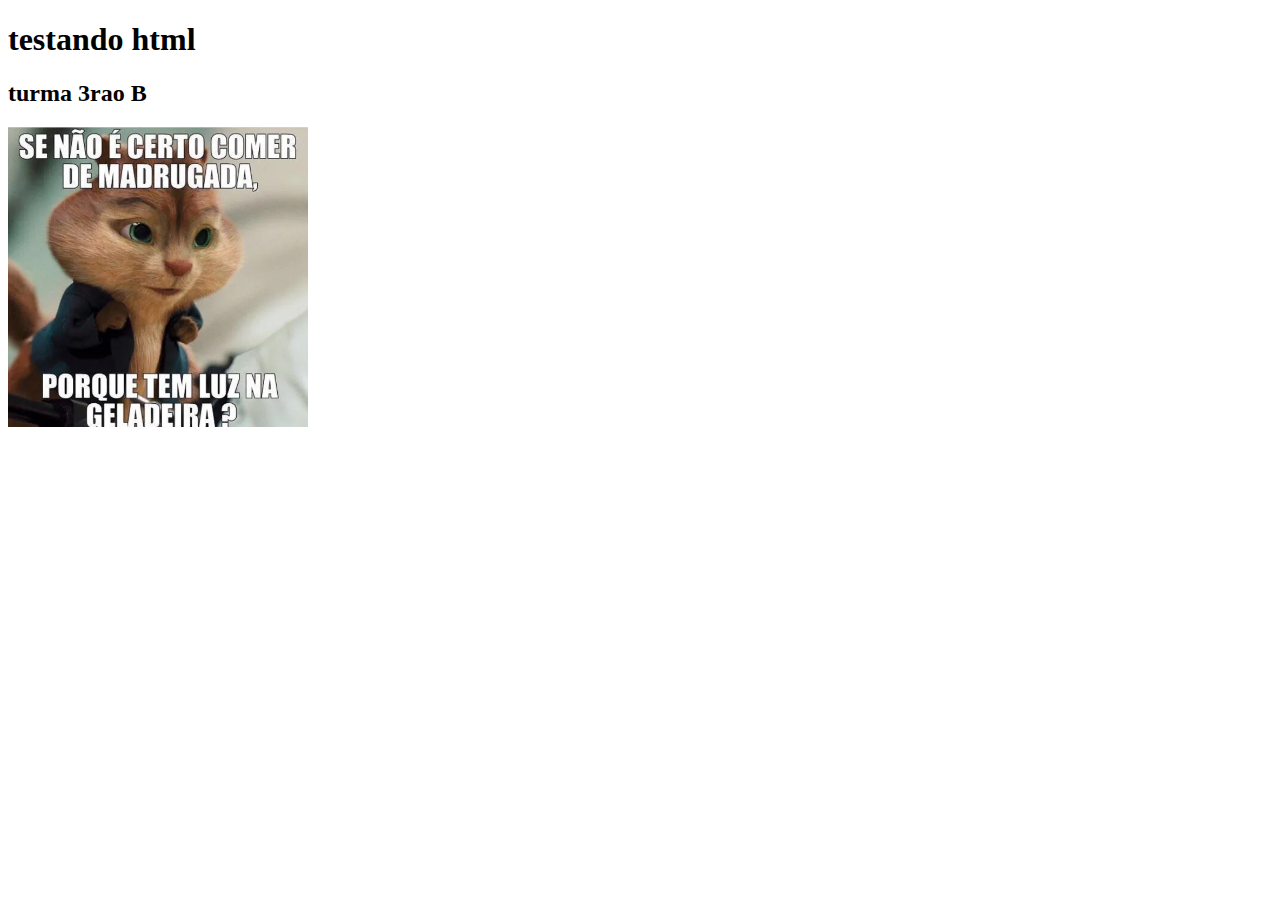
==== index.html @ 6f271b03 "Add files via upload" ====
<!DOCTYPE html>
<html>
     <head>
         <title>testando1..2..3..</title>
         <meta harset="UTF-8">
         <meta name="viewport"content="widht-device-width, initial-scale=1,0">
         <link rel="stylesheet" href="styles.css">
     </head>
     <body>
         <h1>testando html</h1>
         <h2>turma 3rao B</h2>
         <img src="imagem 1.webp", width="300px" height="300px">
     </body>
</html>
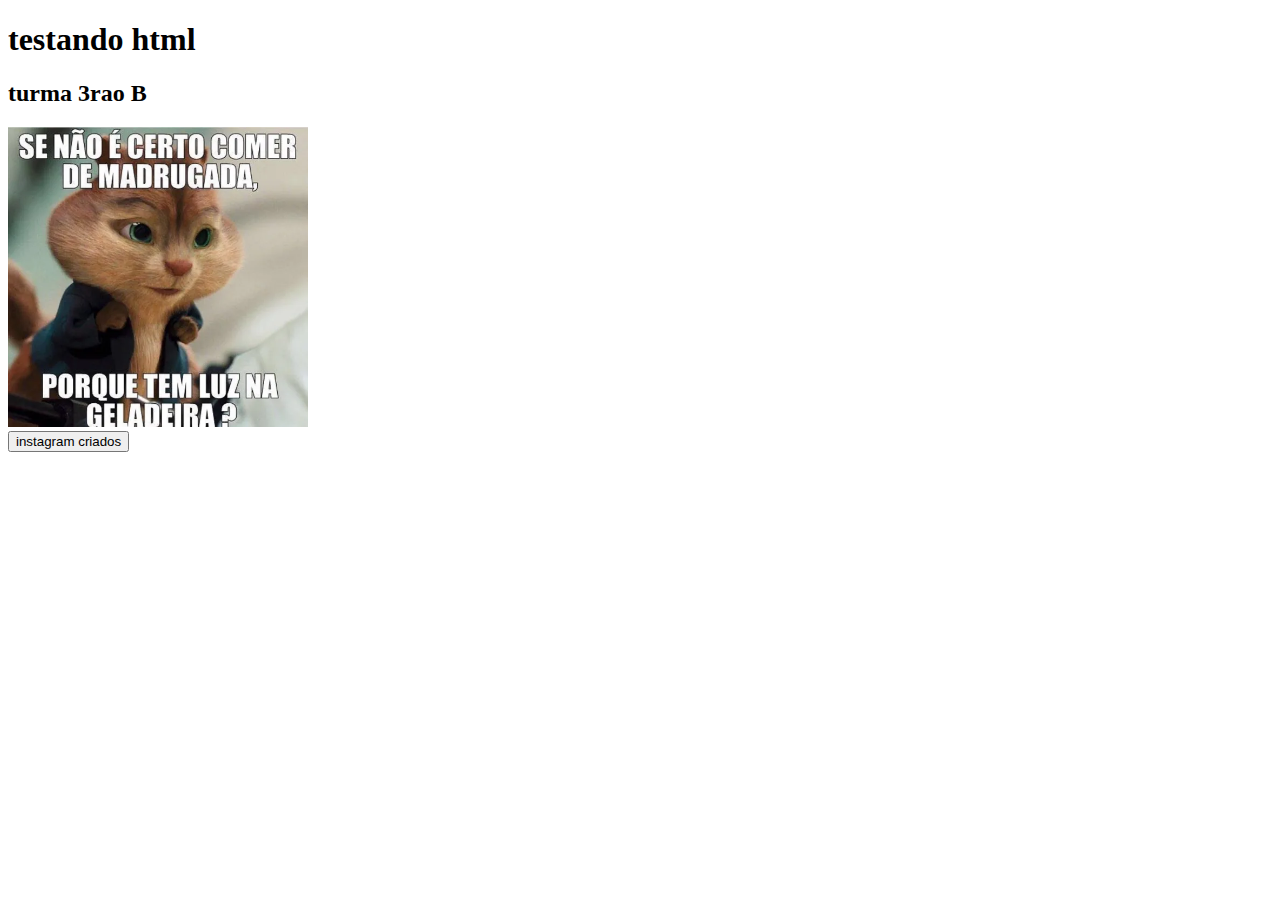
==== commit 478f0cbc: "Add files via upload" ====
--- a/index.html
+++ b/index.html
@@ -10,5 +10,10 @@
          <h1>testando html</h1>
          <h2>turma 3rao B</h2>
          <img src="imagem 1.webp", width="300px" height="300px">
+          <footer>
+             <div>
+             <a href="https://www.instagram.com/@bivitorino"><button>instagram criados</button></a>
+             </div>
+          </footer>
      </body>
 </html>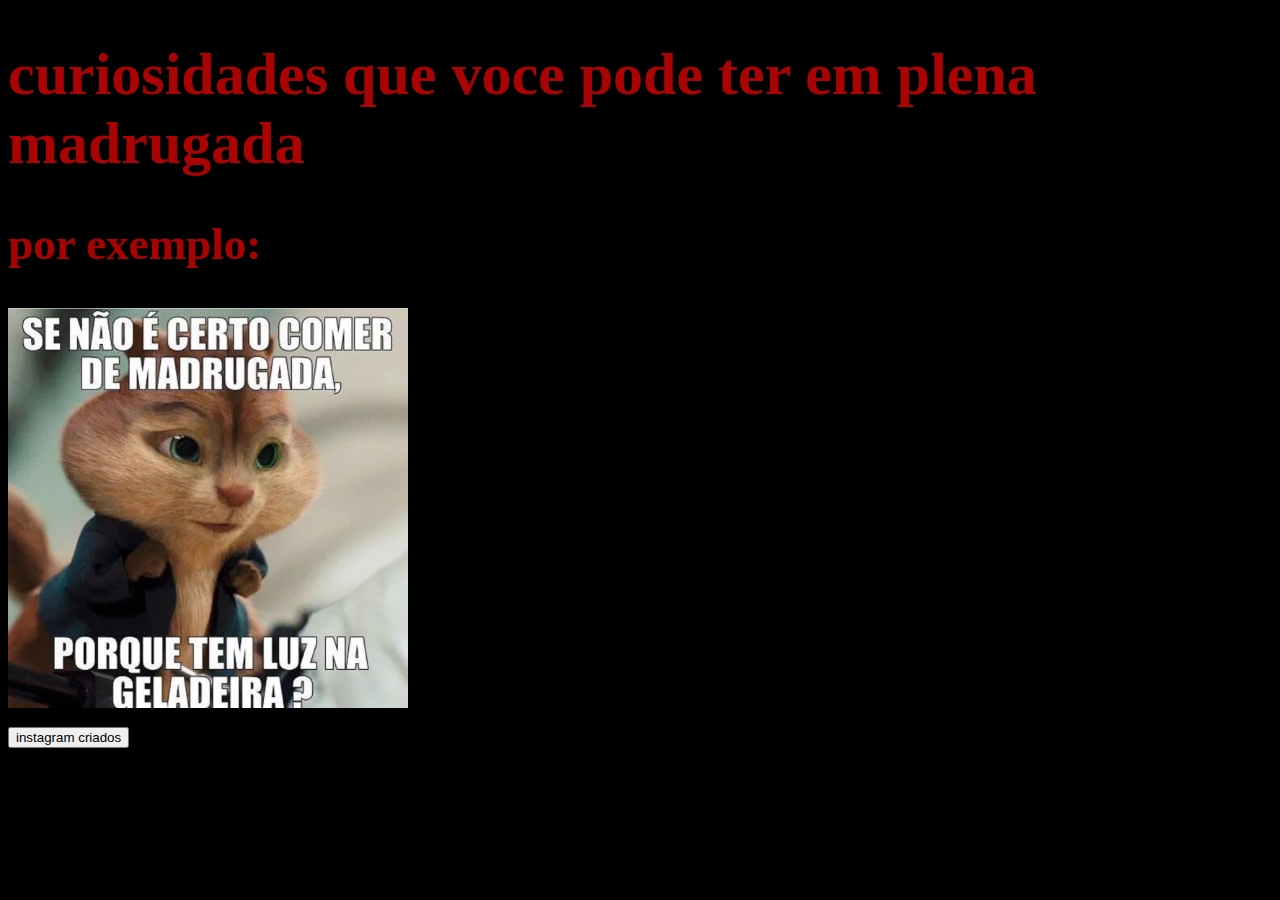
==== commit b9087e0f: "Add files via upload" ====
--- a/index.html
+++ b/index.html
@@ -7,9 +7,9 @@
          <link rel="stylesheet" href="styles.css">
      </head>
      <body>
-         <h1>testando html</h1>
-         <h2>turma 3rao B</h2>
-         <img src="imagem 1.webp", width="300px" height="300px">
+         <h1>curiosidades que voce pode ter em plena madrugada</h1>
+         <h2>por exemplo:</h2>
+         <img src="imagem 1.webp", width="400px" height="400px">
           <footer>
              <div>
              <a href="https://www.instagram.com/@bivitorino"><button>instagram criados</button></a>
--- a/styles.css
+++ b/styles.css
@@ -0,0 +1,7 @@
+body{
+    color:rgba(255, 5, 5, 0.666);
+    background-color: rgb(0, 0, 0);
+    font-size: 30px;
+   font-family:Impact;
+
+}